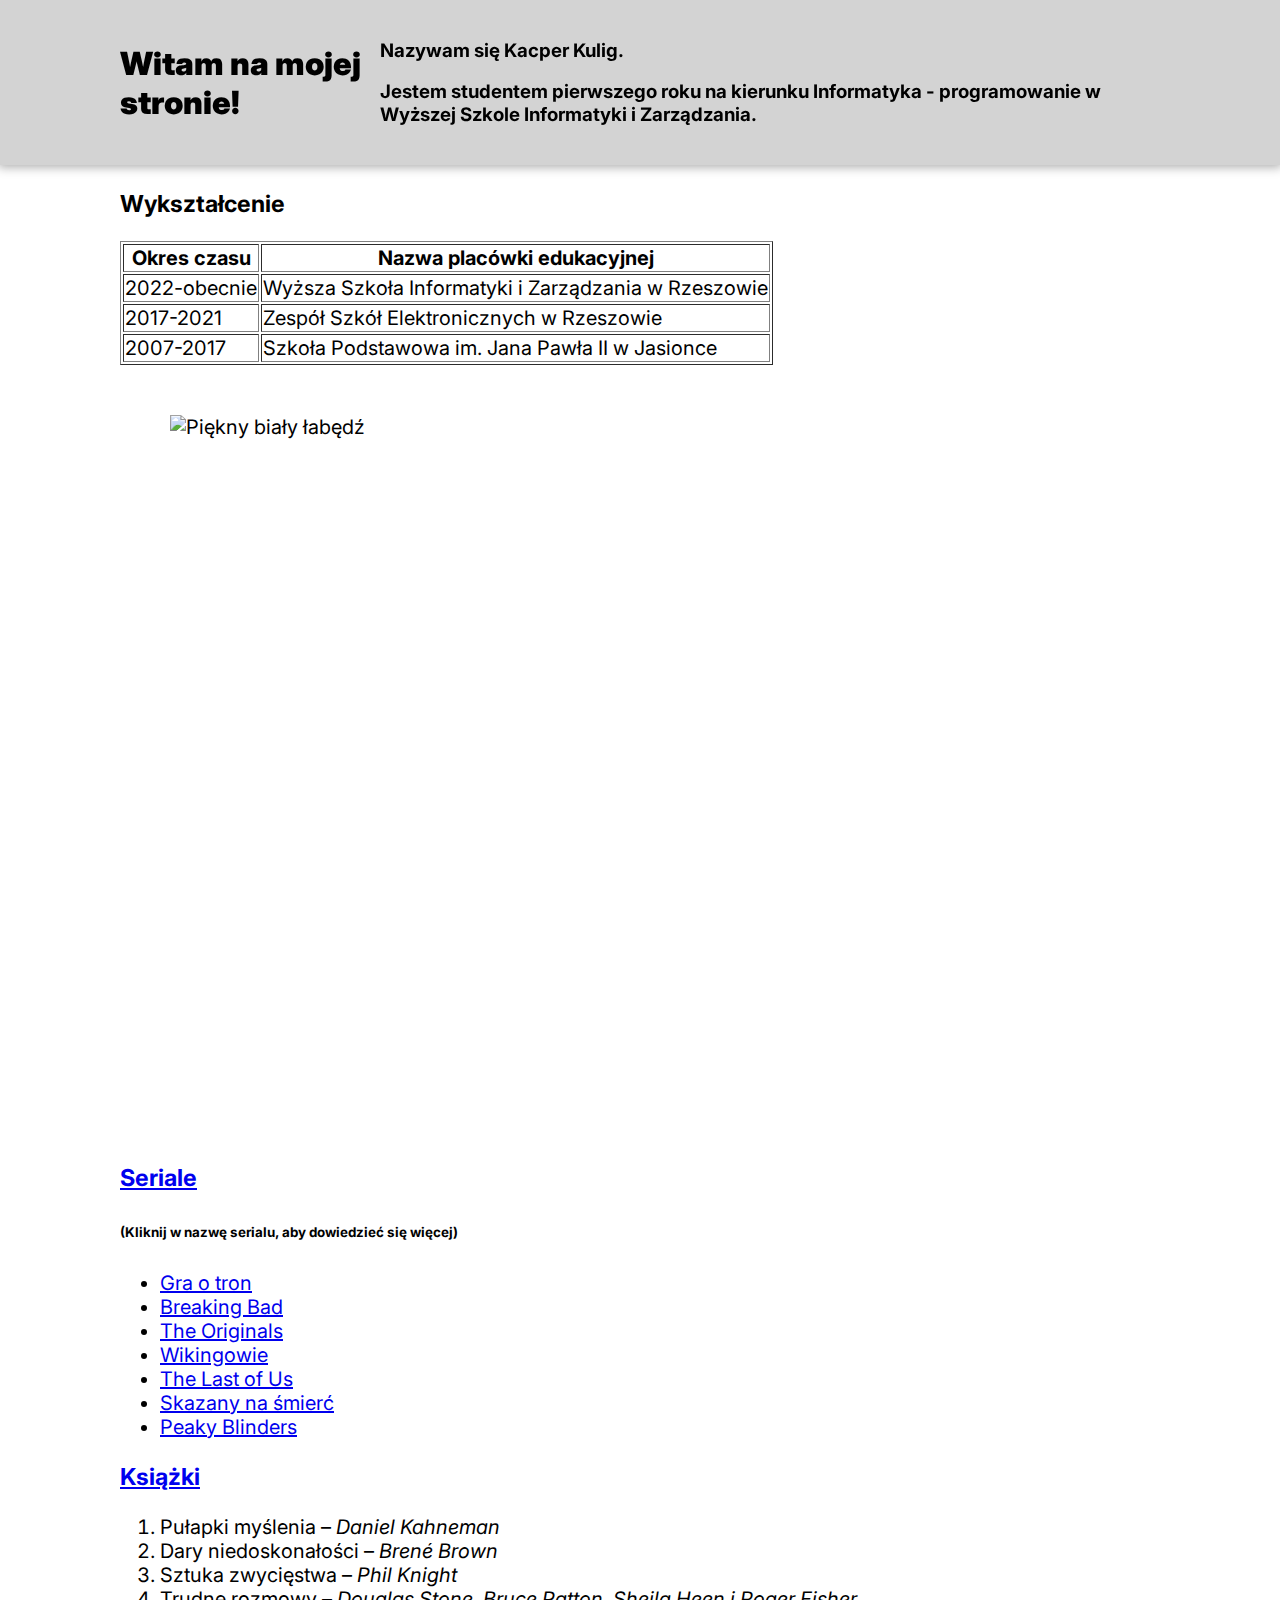
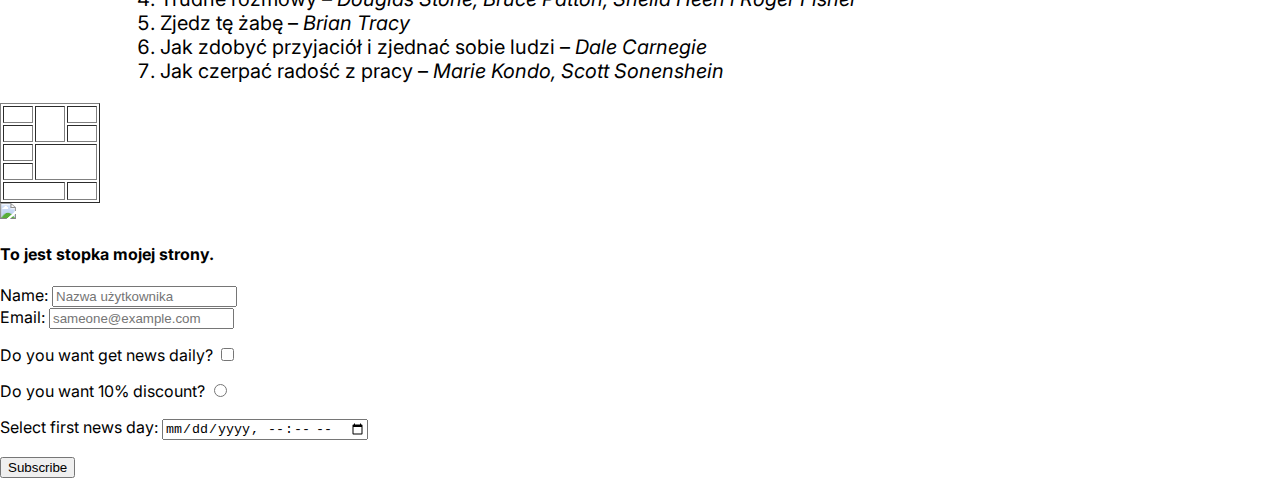
==== LAB2/index.html @ d020a890 "Laboratorium 2" ====
<!DOCTYPE html>
<html lang="pl">
<head>
    <meta charset="UTF-8">
    <meta http-equiv="X-UA-Compatible" content="IE=edge">
    <meta name="viewport" content="width=device-width, initial-scale=1.0">
    <link rel="preconnect" href="https://fonts.googleapis.com">
    <link rel="preconnect" href="https://fonts.gstatic.com" crossorigin>
    <link href="https://fonts.googleapis.com/css2?family=Inter:wght@100&display=swap" rel="stylesheet">
    <title>Osobista strona</title>
    <style>
        body{
            padding: 0px;
            margin: 0px;
            font-family:'Inter', sans-serif;
        }
        header{
            position: sticky;
            width: 100%;
            top: 0px;
            left: 0px;
            right: 0px;
            background-color: lightgray;
            display: flex;
            justify-content: space-between;
            align-items: center;
            box-shadow: 0 0 10px 2px #aaa;
            padding: 20px 120px;
            z-index: 100;
        }
        * {
            box-sizing: border-box;
        }
    </style>
    <link rel="stylesheet" type="text/css" href="style.css">
</head>
<body>
    <header>
        <h1><b>Witam na mojej stronie!</b></h1>
            <nav>
                <h3>Nazywam się Kacper Kulig. 
                <p>Jestem studentem pierwszego roku na kierunku Informatyka - 
                programowanie w Wyższej Szkole Informatyki i Zarządzania.</p></h3>
            </nav>
    </header>
    <main>
        <section>
            <h3>Wykształcenie</h3>
                <table border ="1">
                    <tr>
                        <th>Okres czasu</th>
                        <th>Nazwa placówki edukacyjnej</th>
                    </tr>
                    <tr>
                        <td>2022-obecnie</td>
                        <td>Wyższa Szkoła Informatyki i Zarządzania w Rzeszowie</td>
                    </tr>
                    <tr>
                        <td>2017-2021</td>
                        <td>Zespół Szkół Elektronicznych w Rzeszowie</td>
                    </tr>
                    <tr>
                        <td>2007-2017</td>
                        <td>Szkoła Podstawowa im. Jana Pawła II w Jasionce</td>
                    </tr>
                </table>
            <img src="/Programowanie_WSiZ_2023/JPG/main.jpg" alt="Piękny biały łabędź" id="łabędź" height="750" width="1000">
        </section>
        <article>
            <h3><a href="Seriale/index.html">Seriale</a></h3>
            <h6>(Kliknij w nazwę serialu, aby dowiedzieć się więcej)</h6>
                <ul>
                    <li><a href="https://www.filmweb.pl/serial/Gra+o+tron-2011-476848">Gra o tron</a></li>
                    <li><a href="https://www.filmweb.pl/serial/Breaking+Bad-2008-430668">Breaking Bad</a></li>
                    <li><a href="https://www.filmweb.pl/serial/The+Originals-2013-608361">The Originals</a></li>
                    <li><a href="https://www.filmweb.pl/serial/Wikingowie-2013-659055">Wikingowie</a></li>
                    <li><a href="https://www.filmweb.pl/serial/The+Last+of+Us-2023-849662">The Last of Us</a></li>
                    <li><a href="https://www.filmweb.pl/serial/Skazany+na+%C5%9Bmier%C4%87-2005-236096">Skazany na śmierć</a></li>
                    <li><a href="https://www.filmweb.pl/serial/Peaky+Blinders-2013-680981">Peaky Blinders</a></li>
                </ul>
        </article>
        <article>
            <h3><a href="Książki/index.html">Książki</a></h3>
                <ol>
                    <li>Pułapki myślenia – <i>Daniel Kahneman</i></li>
                    <li> Dary niedoskonałości – <i>Brené Brown</i></li>
                    <li>Sztuka zwycięstwa –<i> Phil Knight</i></li>
                    <li>Trudne rozmowy – <i>Douglas Stone, Bruce Patton, Sheila Heen i Roger Fisher</i></li>    
                    <li>Zjedz tę żabę – <i>Brian Tracy</i></li>
                    <li>Jak zdobyć przyjaciół i zjednać sobie ludzi – <i>Dale Carnegie</i></li>
                    <li>Jak czerpać radość z pracy – <i>Marie Kondo, Scott Sonenshein</i></li>
                </ol>
        </article>
        <aside>
            <table border="1" width="100" height="100">
                <tr>
                    <td></td>
                    <td rowspan="2"></td>
                    <td></td>
                </tr>
                <tr>
                    <td></td>
                    <td></td>
                </tr>
                <tr>
                    <td></td>
                    <td rowspan="2" colspan="2"></td>
                </tr>
                <tr>
                    <td></td>
                </tr>
                <tr>
                    <td colspan="2"></td>
                    <td></td>
                </tr>

            </table>
        
            <img src="https://upload.wikimedia.org/wikipedia/commons/thumb/e/ec/Mona_Lisa%2C_by_Leonardo_da_Vinci%2C_from_C2RMF_retouched.jpg/161px-Mona_Lisa%2C_by_Leonardo_da_Vinci%2C_from_C2RMF_retouched.jpg">
        </aside>
    </main>
    <footer>
        <h4>To jest stopka mojej strony.</h4>
    </footer>
    <form action="/action_page.php" method="post">
        <label for="fname">Name:</label>
        <input type="text" id="fname" name="fname" placeholder="Nazwa użytkownika"><br>
        <label for="email" >Email:</label>
        <input type="email" id="email" email="email" placeholder="sameone@example.com"><br>
        <p>
            <label for="daily">Do you want get news daily?</label> 
            <INPUT TYPE="checkbox" NAME="daily" VALUE="daily">
        </p>
        <p>
            <label for="discount"> Do you want 10% discount? </label> 
            <INPUT TYPE="radio" NAME="orbits" VALUE="discount"></p>
            <label for="first_day">Select first news day:</label>
            <input type="datetime-local" id="first_day" name="first_day">
        <p><input type="submit" value="Subscribe"></p>

      </form>

</body>
</html>
---- LAB2/style.css ----
body{
    padding: 0px;
    margin: 0px;
    font-family:'Inter', sans-serif;
}
header{
    position: sticky;
    width: 100%;
    top: 0px;
    left: 0px;
    right: 0px;
    background-color: lightgray;
    display: flex;
    justify-content: space-between;
    align-items: center;
    box-shadow: 0 0 10px 2px #aaa;
    padding: 20px 120px;
    z-index: 100;
}
* {
    box-sizing: border-box;
}
article{
    display: block;
    padding-top: 0px;
    padding-bottom: 0px;
    padding-left: 120px;
    padding-right: 120px;
    font-size: 20px;
}
section{
        display: block;
        padding-top: 0px;
        padding-bottom: 0px;
        padding-left: 120px;
        padding-right: 120px;
        font-size: 20px;
}
#łabędź{
    display: block;
    padding: 50px;
    height: 100%;
}
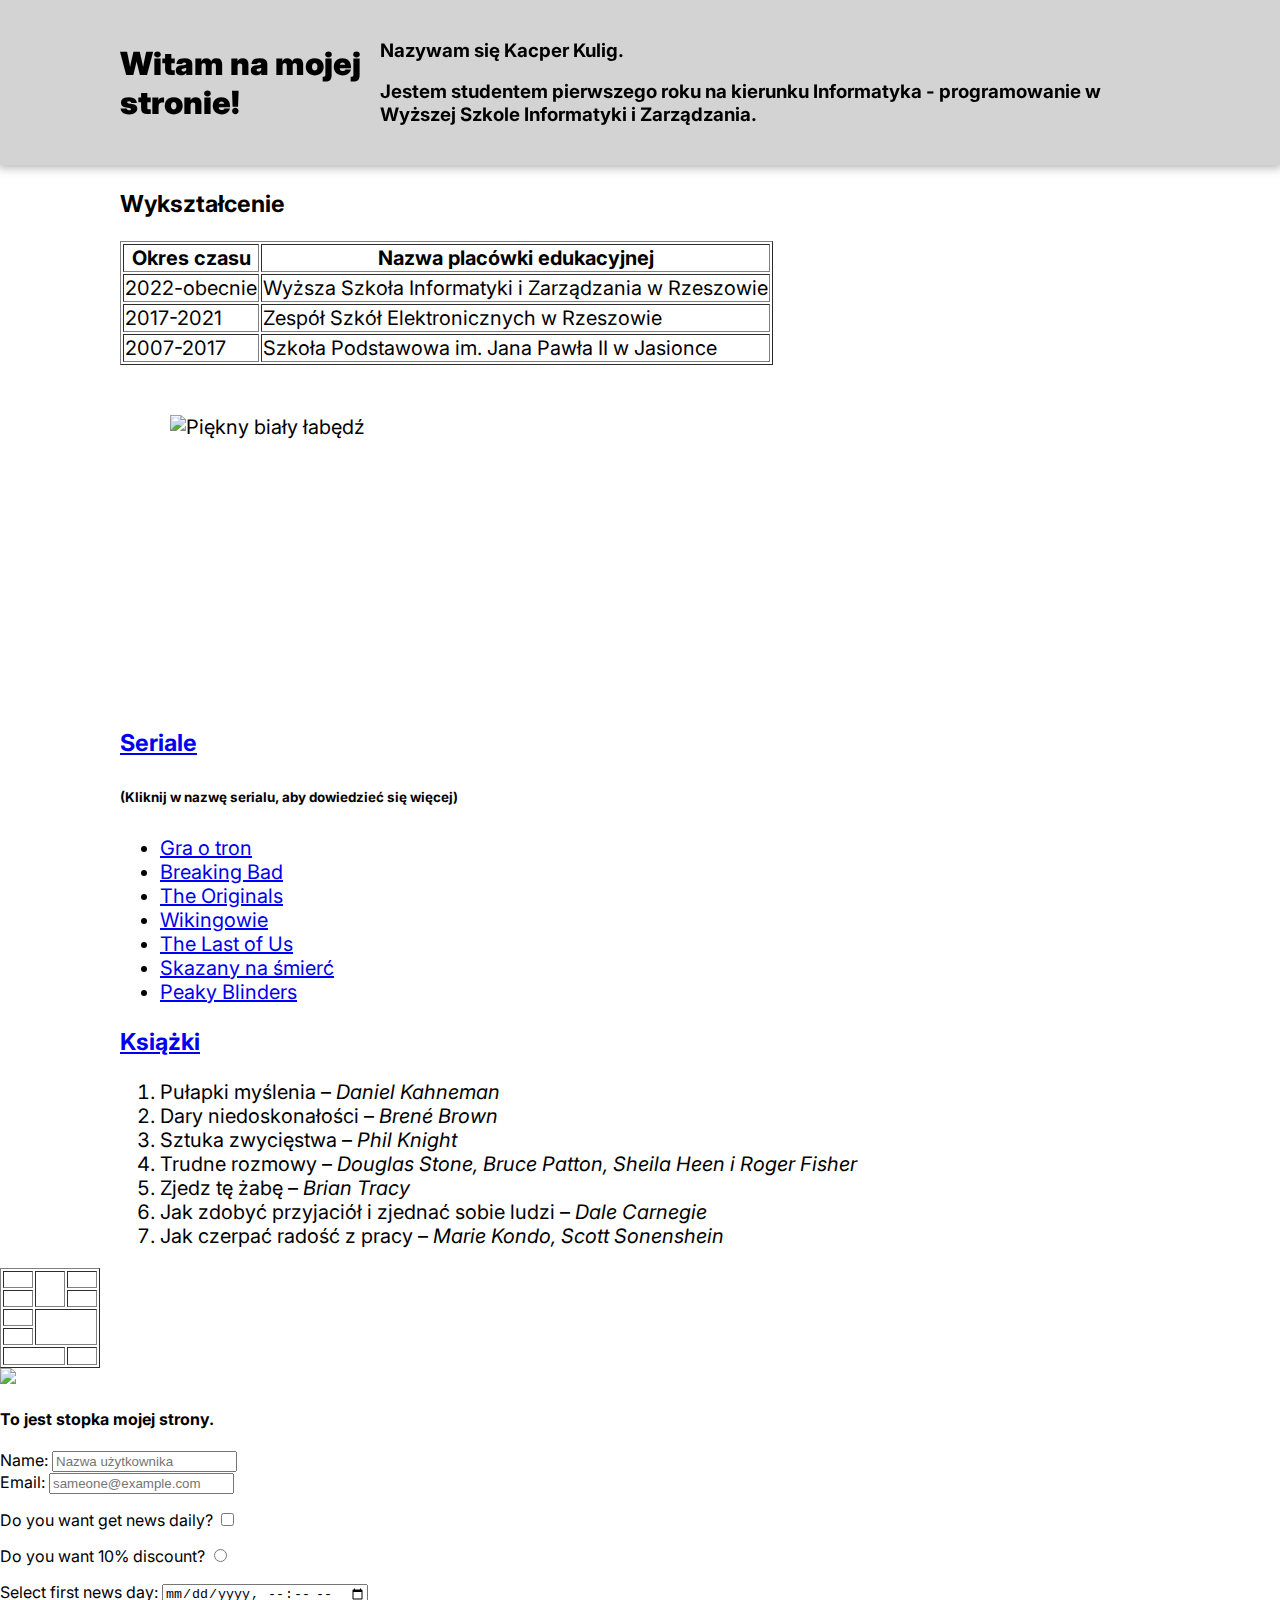
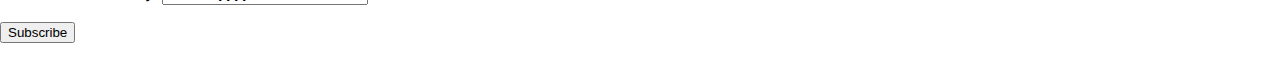
==== commit 76d8496e: "lab2" ====
--- a/LAB2/index.html
+++ b/LAB2/index.html
@@ -64,7 +64,7 @@
                         <td>Szkoła Podstawowa im. Jana Pawła II w Jasionce</td>
                     </tr>
                 </table>
-            <img src="/Programowanie_WSiZ_2023/JPG/main.jpg" alt="Piękny biały łabędź" id="łabędź" height="750" width="1000">
+            <img src="/Programowanie_WSiZ_2023/LAB2/JPG/main.jpg" alt="Piękny biały łabędź" id="łabędź" height="300" width="500">
         </section>
         <article>
             <h3><a href="Seriale/index.html">Seriale</a></h3>
